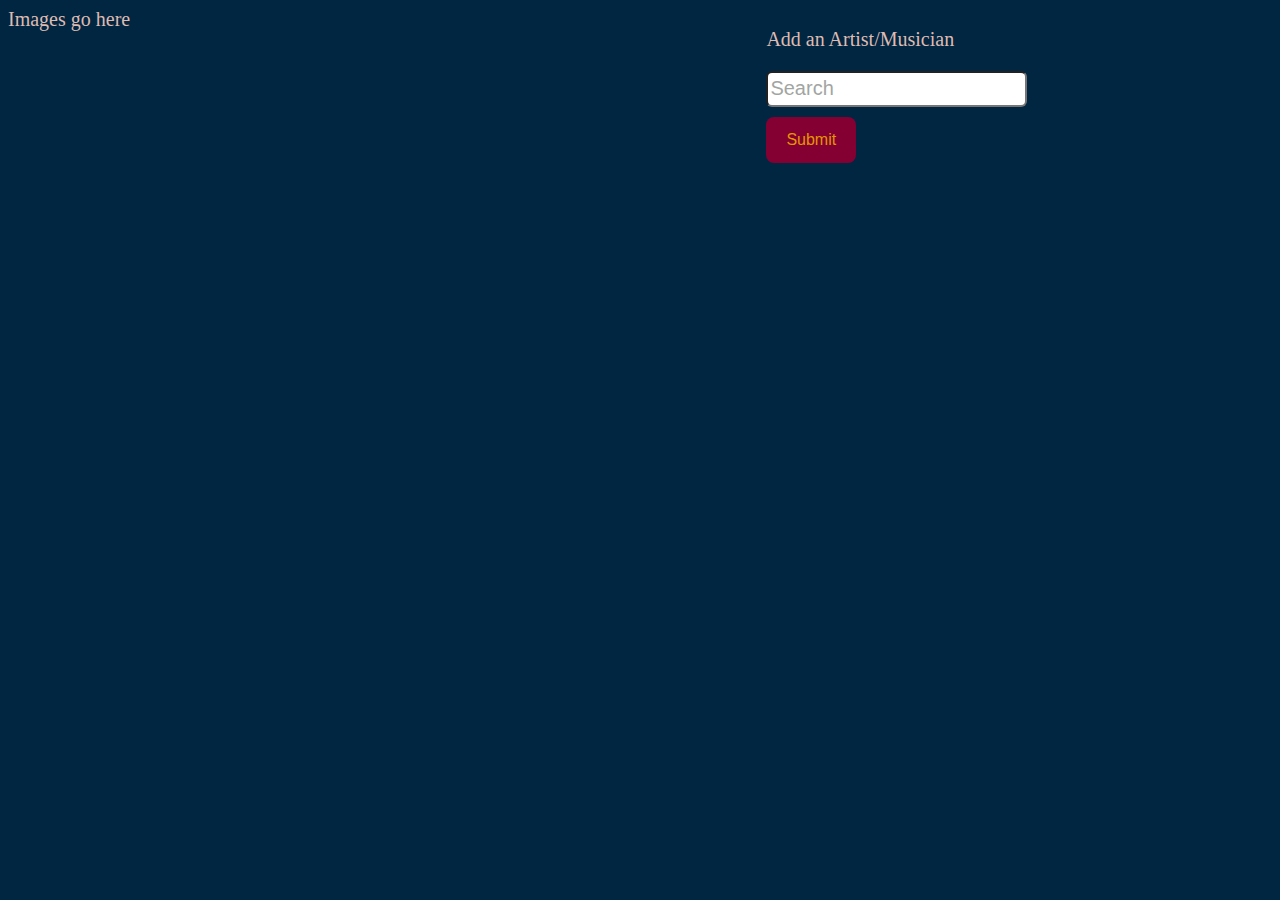
==== Gif.html @ a35c4bad "Initial setup" ====
<!DOCTYPE html>
<html lang="en">
<head>
    <meta charset="UTF-8">
    <meta name="viewport" content="width=device-width, initial-scale=1.0">
    <meta http-equiv="X-UA-Compatible" content="ie=edge">
    <link rel="stylesheet" type="text/css" href="assets/css/style.css">
    <title>Document</title>
</head>
<body>
    <div class="buttons"></div>

    <div class="container">
        <div id="gif-images">Images go here</div>
        
        <div id="user-box">
            <p>Add an Artist/Musician</p>
            <input type="text" placeholder="Search" id="search"></input>
            <div id="warning"></div>
            <button id="btn-submit">Submit</button>
        </div>

    </div>

    <script
    src="https://code.jquery.com/jquery-3.4.1.min.js"
    integrity="sha256-CSXorXvZcTkaix6Yvo6HppcZGetbYMGWSFlBw8HfCJo="
    crossorigin="anonymous"></script>

    <script type="text/javascript" src="assets/javascript/giftastic.js"></script>
    
</body>
</html>
---- assets/css/style.css ----
body {
    background: #002642;
    color: #DFBBB1;
    font-family: "Lucida Sans Typewriter", "Lucida Console", monaco, "Bitstream Vera Sans Mono";
    font-size: 20px;
}

.buttons button{
    padding: 10px 15px;
    background: #840032;
    color: #E59500;
    margin-left: 2px;
    border-radius: 4px;
    border: none;
    font-size: 16px;
    font-weight: 400;
}

.buttons button:hover {
    cursor: pointer;
    border: solid 1px #E59500;

}

.container {
    display: flex;
}

#gif-images {
    width: 60%;

}

#user-box{
    width: 40%;
}

#user-box input {
    height: 20%;
    width: 50%;
    margin-bottom: 10px;
    font-size: 20px;
    border-radius: 6px;
}

#user-box input::placeholder{
    color: #464E47;
    opacity: 0.5;
}

#user-box button {
    padding: 14px 20px; 
    background: #840032;
    color: #E59500;
    border-radius: 8px;
    font-size: 16px; 
    border: none;
}

#user-box button:hover {
    cursor: pointer;
    border: solid 1px #E59500;
}
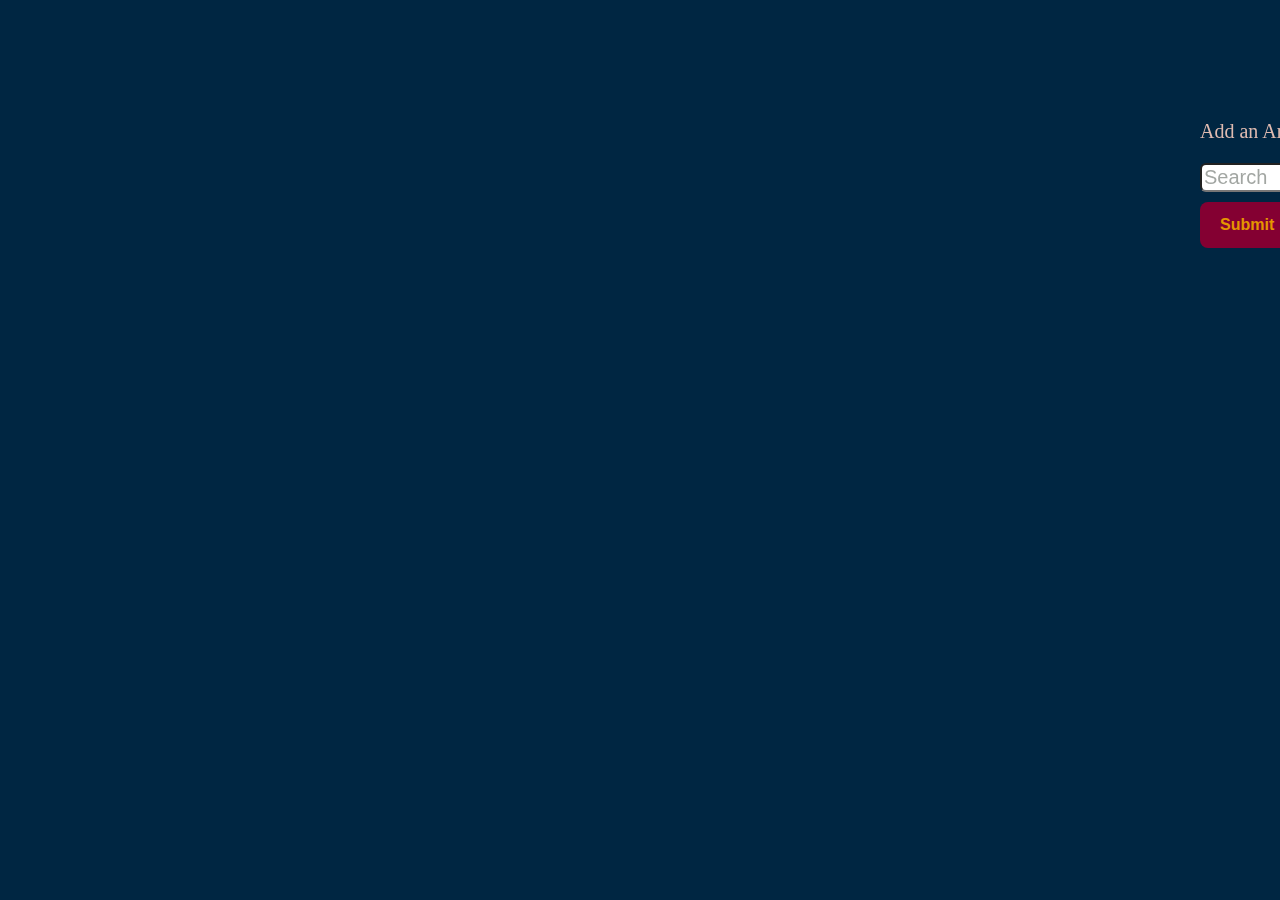
==== commit 0c8877eb: "Updated image jquery" ====
--- a/Gif.html
+++ b/Gif.html
@@ -11,15 +11,14 @@
     <div class="buttons"></div>
 
     <div class="container">
-        <div id="gif-images">Images go here</div>
-        
-        <div id="user-box">
-            <p>Add an Artist/Musician</p>
-            <input type="text" placeholder="Search" id="search"></input>
-            <div id="warning"></div>
-            <button id="btn-submit">Submit</button>
-        </div>
+        <div id="gif-images"></div>
 
+    </div>
+    <div id="user-box">
+        <p>Add an Artist/Musician</p>
+        <input type="text" placeholder="Search" id="search"></input>
+        <div id="warning"></div>
+        <button id="btn-submit">Submit</button>
     </div>
 
     <script
--- a/assets/css/style.css
+++ b/assets/css/style.css
@@ -1,8 +1,15 @@
+/* Body styling */
 body {
     background: #002642;
     color: #DFBBB1;
     font-family: "Lucida Sans Typewriter", "Lucida Console", monaco, "Bitstream Vera Sans Mono";
     font-size: 20px;
+}
+
+/* -------------------------------------------------------------- */
+/* Artist buttons styling*/
+.buttons {
+    width: 60%;
 }
 
 .buttons button{
@@ -13,7 +20,7 @@
     border-radius: 4px;
     border: none;
     font-size: 16px;
-    font-weight: 400;
+    font-weight: 600;
 }
 
 .buttons button:hover {
@@ -22,24 +29,36 @@
 
 }
 
+/* -------------------------------------------------------------- */
+/* Container for the content BELOW the Artist button options */
 .container {
     display: flex;
 }
 
 #gif-images {
     width: 60%;
+}
 
+#gif-images img {
+    margin: 30px;
 }
 
 #user-box{
     width: 40%;
+    position: fixed;
+    left: 1200px;
+    top: 100px;
 }
 
+/* -------------------------------------------------------------- */
+/* Input box styling */
 #user-box input {
+
     height: 20%;
-    width: 50%;
+    width: 40%;
     margin-bottom: 10px;
     font-size: 20px;
+    color: #02040F;
     border-radius: 6px;
 }
 
@@ -48,12 +67,15 @@
     opacity: 0.5;
 }
 
+/* -------------------------------------------------------------- */
+/* Submit button styling */
 #user-box button {
     padding: 14px 20px; 
     background: #840032;
     color: #E59500;
     border-radius: 8px;
-    font-size: 16px; 
+    font-size: 16px;
+    font-weight: 600;
     border: none;
 }
 
